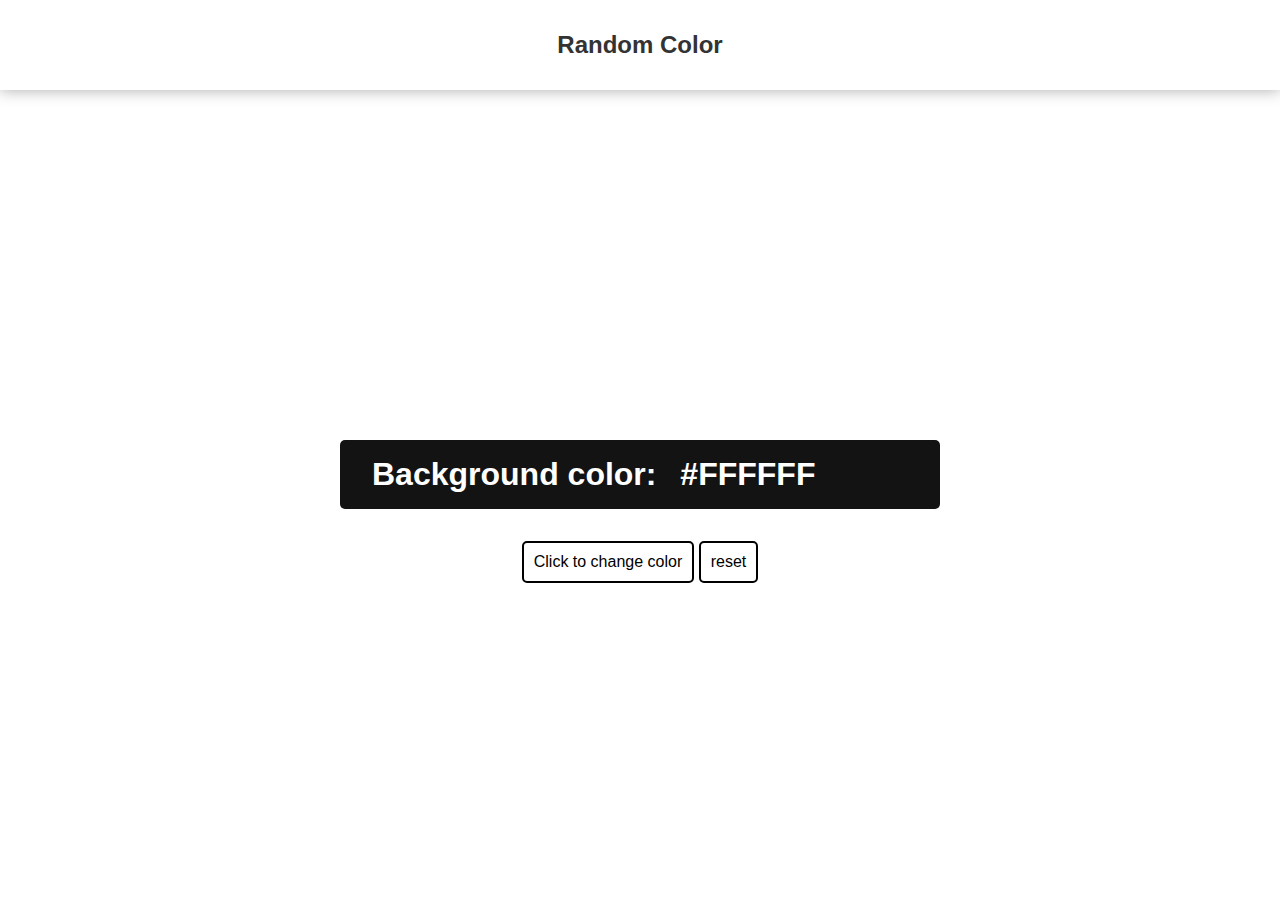
==== RandomColor/index.html @ bc20d11a "add random color project" ====
<!DOCTYPE html>
<html lang="en">

<head>
    <meta charset="UTF-8">
    <meta http-equiv="X-UA-Compatible" content="IE=edge">
    <meta name="viewport" content="width=device-width, initial-scale=1.0">
    <link rel="stylesheet" href="styles.css">
    <title>Random Color</title>
</head>

<body>

    <header>
        <div class="navbar">
            <h2>Random Color</h2>
        </div>
    </header>


    <main>
        <div class="main-div">
            <div class="color-data">
                <h1>Background color: <span id="color">#FFFFFF</span> </h1>
            </div>
            <div class="buttons">
                <button onclick="changeBgColor()" class="primary-button">Click to change color</button>
                <button onclick="reset()" class="primary-button">reset</button>
            </div>
        </div>
    </main>


    <script src="app.js"></script>
</body>

</html>
---- RandomColor/styles.css ----
* {
    margin: 0;
    padding: 0;
    box-sizing: border-box;
}

html, body {
    font-family: sans-serif;
    height: 100vh;
}

header {
    height: 10%;
    background-color: #fff;
    display: flex;
    align-items: center;
    justify-content: center;
    box-shadow: 0 0 15px #aaa;
}
header h1,h2,h3,h4{
    color: rgb(51, 51, 51);
}

main {
    height: 90%;    
}
main .main-div {
    width: 600px;
    height: 100%;
    margin: 0 auto;
    display: flex;
    flex-direction: column;
    align-items: center;
    justify-content: center;
}

main .color-data {
    width: 600px;
    background-color: rgb(19, 19, 19);
    border-radius: 5px;
    margin: 2rem;
    padding: 1rem 2rem;
    color: #fff;
    font-size: 16px;    
}

.color-data #color {
    margin: 0 0 0 15px;
}

.primary-button {
    border: 2px solid #000;
    border-radius: 5px;
    background-color: #fff;
    padding: 10px;
    font-size: 16px;
    cursor: pointer;
}
.primary-button:hover{
    background-color: #000;
    color: #fff;
}
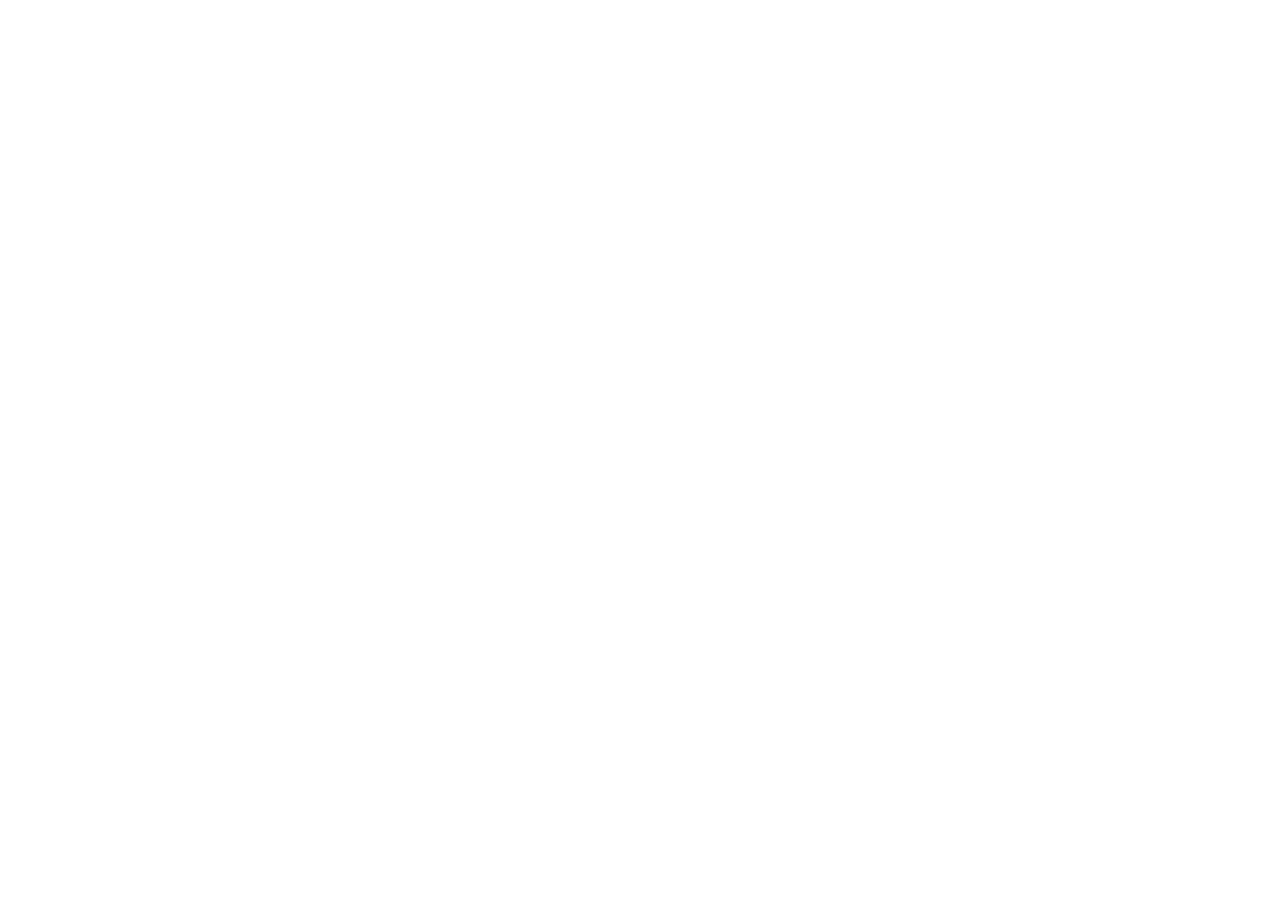
==== commit ef876380: "refactor to full js" ====
--- a/RandomColor/index.html
+++ b/RandomColor/index.html
@@ -1,37 +1,14 @@
 <!DOCTYPE html>
 <html lang="en">
-
 <head>
     <meta charset="UTF-8">
     <meta http-equiv="X-UA-Compatible" content="IE=edge">
     <meta name="viewport" content="width=device-width, initial-scale=1.0">
     <link rel="stylesheet" href="styles.css">
-    <title>Random Color</title>
+    <title>Random Color Generator</title>
 </head>
-
 <body>
-
-    <header>
-        <div class="navbar">
-            <h2>Random Color</h2>
-        </div>
-    </header>
-
-
-    <main>
-        <div class="main-div">
-            <div class="color-data">
-                <h1>Background color: <span id="color">#FFFFFF</span> </h1>
-            </div>
-            <div class="buttons">
-                <button onclick="changeBgColor()" class="primary-button">Click to change color</button>
-                <button onclick="reset()" class="primary-button">reset</button>
-            </div>
-        </div>
-    </main>
-
-
-    <script src="app.js"></script>
+    <div id="app"></div>
+    <script src="./script.js"></script>
 </body>
-
 </html>